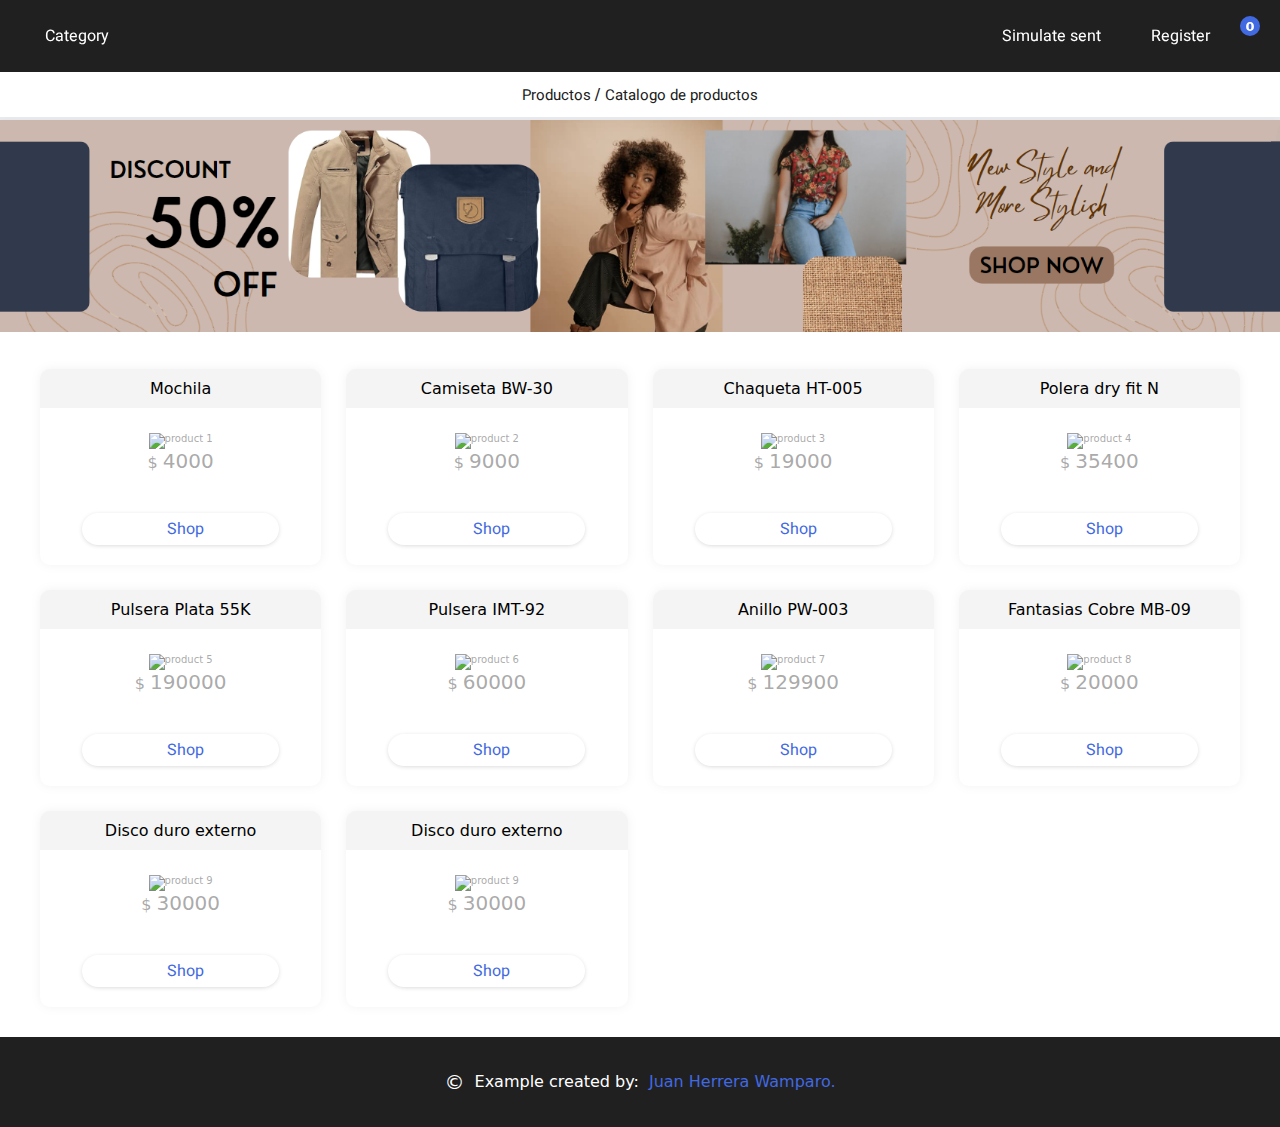
==== index.html @ a439e733 "Shopping cart prototype version -1" ====
<!DOCTYPE html>
<html lang="en">
  <head>
    <meta charset="UTF-8"/>
    <meta name="viewport" content="width=device-width, initial-scale=1.0" />
    <title>Carrito de compras: main page</title>
    <link
      rel="stylesheet"
      href="https://cdnjs.cloudflare.com/ajax/libs/font-awesome/6.4.2/css/all.min.css"
      integrity="sha512-z3gLpd7yknf1YoNbCzqRKc4qyor8gaKU1qmn+CShxbuBusANI9QpRohGBreCFkKxLhei6S9CQXFEbbKuqLg0DA=="
      crossorigin="anonymous"
      referrerpolicy="no-referrer"
    />

    <link rel="preconnect" href="https://fonts.googleapis.com">
    <link rel="preconnect" href="https://fonts.gstatic.com" crossorigin>
    <link href="https://fonts.googleapis.com/css2?family=Heebo:wght@300;400;700&display=swap" rel="stylesheet">

    <link rel="stylesheet" href="main.css" />
  </head>
  <body>

    <main class="main">
      <nav class="nav">
        <div class="nav-absolute">
          <div class="nav-items">
            <ul class="nav-item">
              <li style="display: flex; align-items: center; gap: .5rem;">
                <i class="fa-solid fa-bars-staggered fa-xl"></i>
                <a href="#">Category</a>
              </li>
            </ul>

            <div class="address">
              <i class="fa-solid fa-truck-fast fa-xl"></i>
              <a href="#" class="cta cta-address">Simulate sent</a>
            </div>

            <div class="simulate-content">
              <div class="simulator">

                <div class="info-container">
                  <div class="info">
                    <p>
                      Este es un mensaje, necesito ver que mensaje.
                    </p>
                  </div>
                </div>

                <form>
                  <div class="form-group">
                    <label>
                      Enter your full address
                    </label>
                    <input type="text" name="address" placeholder="Psje san loyola, Puerto Mont"/>
                  </div>

                  <div class="form-group">
                    <label>
                      Number
                    </label>
                    <input type="text" name="number" placeholder="Dpto 1220, piso 10..."/>
                  </div>

                  <div class="form-group">
                    <label>
                      Especial indication.
                    </label>
                    <textarea name="Descript" placeholder="El acceso esta por calle..."></textarea>
                  </div>

                  <div class="form-group">
                    <label>
                      Depto / oficina / piso
                    </label>
                    <input type="text" name="type" placeholder="Dpto 1220, piso 10..."/>
                  </div>

                  <button type="submit" class="btn btn-address">Consult</button>
                </form>

                <div class="simulator-result">
                  <div class="result">
                    <h1>Your coste: $</h1>
                    <p class="total-coste">0</p>
                  </div>
                </div>
              </div>
            </div>

            
            <div class="userSession address" style="margin-left: 0;">
              <i class="fa-regular fa-user fa-xl"></i>
              <a href="./html/registerPage/register.html" class="cta cta-userSession">Register</a>
            </div>

            <div class="cart">
              <p class="cart-content" data-content="0">0</p>

              <a href="#" class="cart-icon">
                <i class="fa-solid fa-bag-shopping fa-xl"></i>
              </a>
            </div>
            
            <div class="cart-items">
              <table class="cart-table">
                <thead class="cart-head">
                  <tr>
                    <th>
                      <h2>Cart</h2>
                    </th>
                    <th>
                      <a href="#" class="cart-close">
                        <i class="fa-solid fa-xmark fa-xl"></i>
                      </a>
                    </th>
                  </tr>
                </thead>
                <tbody class="cart-render">
                  <tr>
                    <th>
                      <h3>Your cart is empty</h3>
                      <div class="cart-empty">
                        <i class="fa-solid fa-basket-shopping"></i>
                        <a href="#" class="btn btn-cart-empty">Go shopping!</a>
                      </div>
                    </th>
                  </tr>
                </tbody>
                <tfoot>
                  <tr class="buttons-cart">
                    <td>
                      <a href="#" class="btn btn-cart delete">Vaciar carrito</a>
                    </td>
                    <td>
                      <a href="./html/boleta.html" class="btn btn-cart post">Terminar la compra</a>
                    </td>
                  </tr>
                </tfoot>
              </table>
            </div>
          </div>
        </div>
      </nav>
      <header class="header">
        <p>
          <a href="#">Productos </a>/
          <a href="#">Catalogo de productos</a>
        </p>
      </header>
      <main class="main-body">
        <div class="banner-shop">
          <div class="banner">
            <div class="banner-img">
              <a href="#">
                <img src="./image/banner-hero.png" alt="banner for info" class="image-banner">
              </a>
            </div>
          </div>
        </div>
        <div class="container-products">
          <article class="card-products">
            <header class="card-header">
              <h5>Mochila</h5>
            </header>
            <main class="card-body">
              <img src="https://fakestoreapi.com/img/81fPKd-2AYL._AC_SL1500_.jpg" alt="product 1">
              <p>$ <span>4000</span></p>
            </main>
            <footer class="card-footer">
              <a href="#" class="btn btn-product" data-id="1">
                <i class="fa-solid fa-plus"></i>
                Shop
              </a>
            </footer>
          </article>

          <article class="card-products">
            <header class="card-header">
              <h5>Camiseta BW-30</h5>
            </header>
            <main class="card-body">
              <img src="https://fakestoreapi.com/img/71-3HjGNDUL._AC_SY879._SX._UX._SY._UY_.jpg" alt="product 2">
              <p>$ <span>9000</span></p>
            </main>
            <footer class="card-footer">
              <a href="#" class="btn btn-product" data-id="2">
                <i class="fa-solid fa-plus"></i>
                Shop
              </a>
            </footer>
          </article>

          <article class="card-products">
            <header class="card-header">
              <h5>Chaqueta HT-005</h5>
            </header>
            <main class="card-body">
              <img src="https://fakestoreapi.com/img/71li-ujtlUL._AC_UX679_.jpg" alt="product 3">
              <p>$ <span>19000</span></p>
            </main>
            <footer class="card-footer">
              <a href="#" class="btn btn-product" data-id="3">
                <i class="fa-solid fa-plus"></i>
                Shop
              </a>
            </footer>
          </article>

          <article class="card-products">
            <header class="card-header">
              <h5>Polera dry fit N</h5>
            </header>
            <main class="card-body">
              <img src="https://fakestoreapi.com/img/71YXzeOuslL._AC_UY879_.jpg" alt="product 4">
              <p>$ <span>35400</span></p>
            </main>
            <footer class="card-footer">
              <a href="#" class="btn btn-product" data-id="4">
                <i class="fa-solid fa-plus"></i>
                Shop
              </a>
            </footer>
          </article>

          <article class="card-products">
            <header class="card-header">
              <h5>Pulsera Plata 55K</h5>
            </header>
            <main class="card-body">
              <img src="https://fakestoreapi.com/img/71pWzhdJNwL._AC_UL640_QL65_ML3_.jpg" alt="product 5">
              <p>$ <span>190000</span></p>
            </main>
            <footer class="card-footer">
              <a href="#" class="btn btn-product" data-id="5">
                <i class="fa-solid fa-plus"></i>
                Shop
              </a>
            </footer>
          </article>

          <article class="card-products">
            <header class="card-header">
              <h5>Pulsera IMT-92</h5>
            </header>
            <main class="card-body">
              <img src="https://fakestoreapi.com/img/61sbMiUnoGL._AC_UL640_QL65_ML3_.jpg" alt="product 6">
              <p>$ <span>60000</span></p>
            </main>
            <footer class="card-footer">
              <a href="#" class="btn btn-product" data-id="6">
                <i class="fa-solid fa-plus"></i>
                Shop
              </a>
            </footer>
          </article>

          <article class="card-products">
            <header class="card-header">
              <h5>Anillo PW-003</h5>
            </header>
            <main class="card-body">
              <img src="https://fakestoreapi.com/img/71YAIFU48IL._AC_UL640_QL65_ML3_.jpg" alt="product 7">
              <p>$ <span>129900</span></p>
            </main>
            <footer class="card-footer">
              <a href="#" class="btn btn-product" data-id="7">
                <i class="fa-solid fa-plus"></i>
                Shop
              </a>
            </footer>
          </article>

          <article class="card-products">
            <header class="card-header">
              <h5>Fantasias Cobre MB-09</h5>
            </header>
            <main class="card-body">
              <img src="https://fakestoreapi.com/img/51UDEzMJVpL._AC_UL640_QL65_ML3_.jpg" alt="product 8">
              <p>$ <span>20000</span></p>
            </main>
            <footer class="card-footer">
              <a href="#" class="btn btn-product" data-id="8">
                <i class="fa-solid fa-plus"></i>
                Shop
              </a>
            </footer>
          </article>

          <article class="card-products">
            <header class="card-header">
              <h5>Disco duro externo</h5>
            </header>
            <main class="card-body">
              <img src="https://fakestoreapi.com/img/61IBBVJvSDL._AC_SY879_.jpg" alt="product 9">
              <p>$ <span>30000</span></p>
            </main>
            <footer class="card-footer">
              <a href="#" class="btn btn-product" data-id="9">
                <i class="fa-solid fa-plus"></i>
                Shop
              </a>
            </footer>
          </article>

          <article class="card-products">
            <header class="card-header">
              <h5>Disco duro externo</h5>
            </header>
            <main class="card-body">
              <img src="https://fakestoreapi.com/img/81XH0e8fefL._AC_UY879_.jpg" alt="product 9">
              <p>$ <span>30000</span></p>
            </main>
            <footer class="card-footer">
              <a href="#" class="btn btn-product" data-id="9">
                <i class="fa-solid fa-plus"></i>
                Shop
              </a>
            </footer>
          </article>
        </div>
      </main>
      <footer class="footer">
        <div class="footer-copy">
          <span class="footer-created">&copy;</span>
          <p class="footer-name">
            Example created by: <span>Juan Herrera Wamparo.</span>
          </p>
        </div>
      </footer>
    </main>

    <script type="module" src="./app.js"></script>
  </body>
</html>
---- main.css ----
@import url('./css/variables.css');
@import url('./css/reset.css');
@import url('./css/layout.css');
@import url('./css/products.css');
@import url('./css/banner.css');
@import url('./css/popUp.css');
@import url('./css/renderCart.css');
@import url('./css/simulator.css');
@import url('./css/user.css');
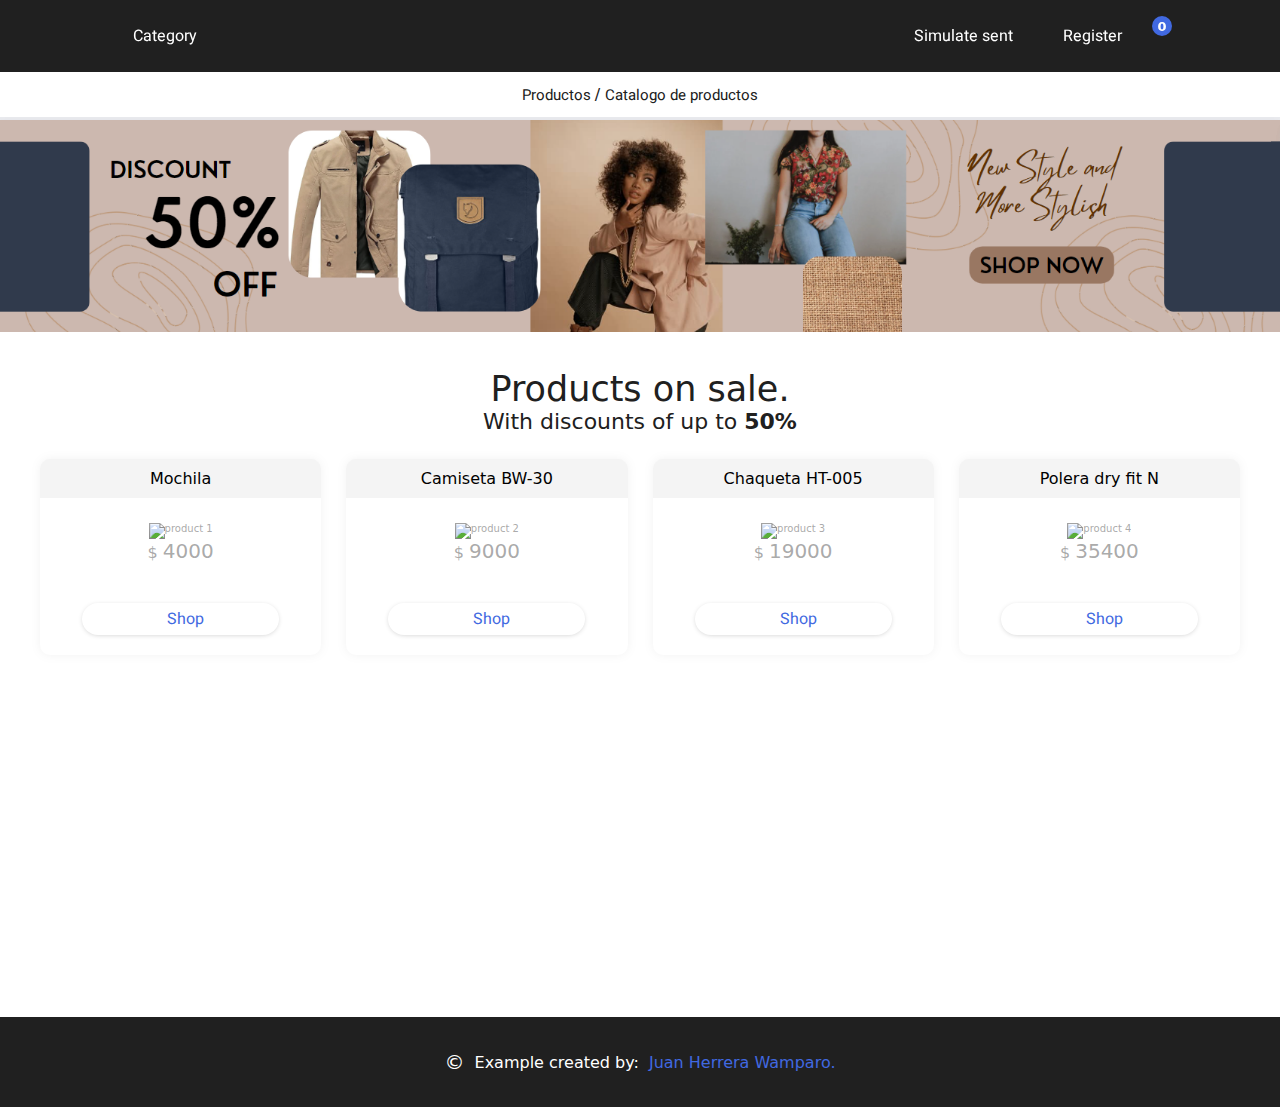
==== commit 462af1ac: "Shopping cart prototype version -1.0.2" ====
--- a/index.html
+++ b/index.html
@@ -42,7 +42,7 @@
                 <div class="info-container">
                   <div class="info">
                     <p>
-                      Este es un mensaje, necesito ver que mensaje.
+                      The address entered is used for shipping.
                     </p>
                   </div>
                 </div>
@@ -159,6 +159,11 @@
           </div>
         </div>
         <div class="container-products">
+          <div class="title-products">
+            <h3 class="title">Products on sale.</h3>
+            <h4 class="subtitle">With discounts of up to <span class="subtitle-sale">50%</span></h4>
+          </div>
+
           <article class="card-products">
             <header class="card-header">
               <h5>Mochila</h5>
@@ -217,102 +222,6 @@
             </main>
             <footer class="card-footer">
               <a href="#" class="btn btn-product" data-id="4">
-                <i class="fa-solid fa-plus"></i>
-                Shop
-              </a>
-            </footer>
-          </article>
-
-          <article class="card-products">
-            <header class="card-header">
-              <h5>Pulsera Plata 55K</h5>
-            </header>
-            <main class="card-body">
-              <img src="https://fakestoreapi.com/img/71pWzhdJNwL._AC_UL640_QL65_ML3_.jpg" alt="product 5">
-              <p>$ <span>190000</span></p>
-            </main>
-            <footer class="card-footer">
-              <a href="#" class="btn btn-product" data-id="5">
-                <i class="fa-solid fa-plus"></i>
-                Shop
-              </a>
-            </footer>
-          </article>
-
-          <article class="card-products">
-            <header class="card-header">
-              <h5>Pulsera IMT-92</h5>
-            </header>
-            <main class="card-body">
-              <img src="https://fakestoreapi.com/img/61sbMiUnoGL._AC_UL640_QL65_ML3_.jpg" alt="product 6">
-              <p>$ <span>60000</span></p>
-            </main>
-            <footer class="card-footer">
-              <a href="#" class="btn btn-product" data-id="6">
-                <i class="fa-solid fa-plus"></i>
-                Shop
-              </a>
-            </footer>
-          </article>
-
-          <article class="card-products">
-            <header class="card-header">
-              <h5>Anillo PW-003</h5>
-            </header>
-            <main class="card-body">
-              <img src="https://fakestoreapi.com/img/71YAIFU48IL._AC_UL640_QL65_ML3_.jpg" alt="product 7">
-              <p>$ <span>129900</span></p>
-            </main>
-            <footer class="card-footer">
-              <a href="#" class="btn btn-product" data-id="7">
-                <i class="fa-solid fa-plus"></i>
-                Shop
-              </a>
-            </footer>
-          </article>
-
-          <article class="card-products">
-            <header class="card-header">
-              <h5>Fantasias Cobre MB-09</h5>
-            </header>
-            <main class="card-body">
-              <img src="https://fakestoreapi.com/img/51UDEzMJVpL._AC_UL640_QL65_ML3_.jpg" alt="product 8">
-              <p>$ <span>20000</span></p>
-            </main>
-            <footer class="card-footer">
-              <a href="#" class="btn btn-product" data-id="8">
-                <i class="fa-solid fa-plus"></i>
-                Shop
-              </a>
-            </footer>
-          </article>
-
-          <article class="card-products">
-            <header class="card-header">
-              <h5>Disco duro externo</h5>
-            </header>
-            <main class="card-body">
-              <img src="https://fakestoreapi.com/img/61IBBVJvSDL._AC_SY879_.jpg" alt="product 9">
-              <p>$ <span>30000</span></p>
-            </main>
-            <footer class="card-footer">
-              <a href="#" class="btn btn-product" data-id="9">
-                <i class="fa-solid fa-plus"></i>
-                Shop
-              </a>
-            </footer>
-          </article>
-
-          <article class="card-products">
-            <header class="card-header">
-              <h5>Disco duro externo</h5>
-            </header>
-            <main class="card-body">
-              <img src="https://fakestoreapi.com/img/81XH0e8fefL._AC_UY879_.jpg" alt="product 9">
-              <p>$ <span>30000</span></p>
-            </main>
-            <footer class="card-footer">
-              <a href="#" class="btn btn-product" data-id="9">
                 <i class="fa-solid fa-plus"></i>
                 Shop
               </a>
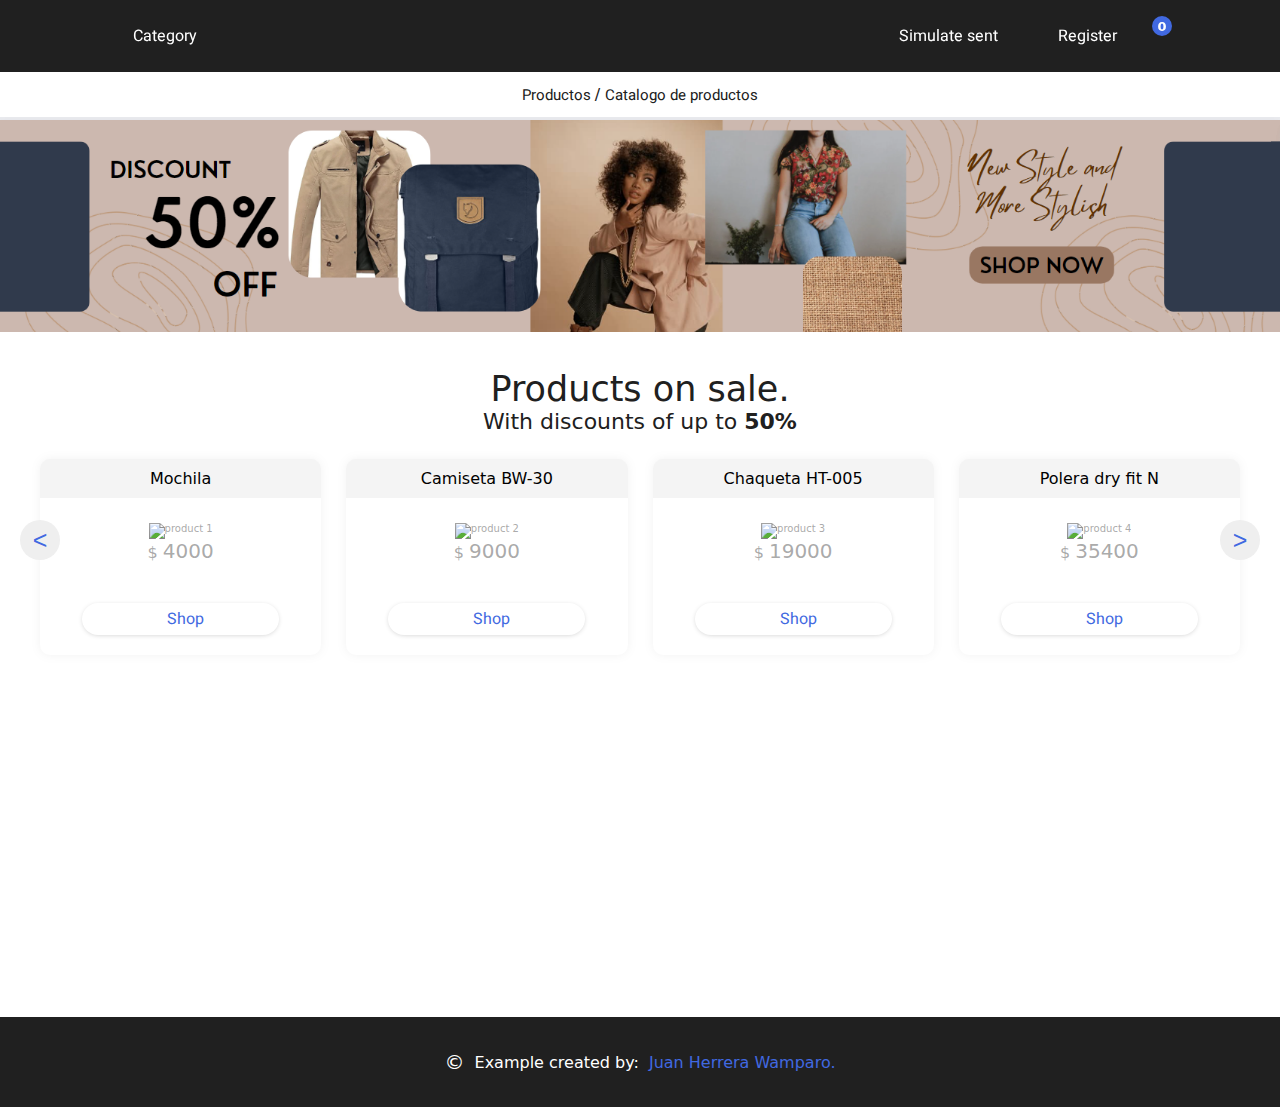
==== commit e8c28929: "Shopping cart prototype version -1.0.3" ====
--- a/index.html
+++ b/index.html
@@ -227,6 +227,13 @@
               </a>
             </footer>
           </article>
+
+          <div class="pannel">
+            <div class="pannel-buttons">
+              <button class="button button-left">&#60;</button>
+              <button class="button button-right">&#62;</button>
+            </div>
+          </div>
         </div>
       </main>
       <footer class="footer">
